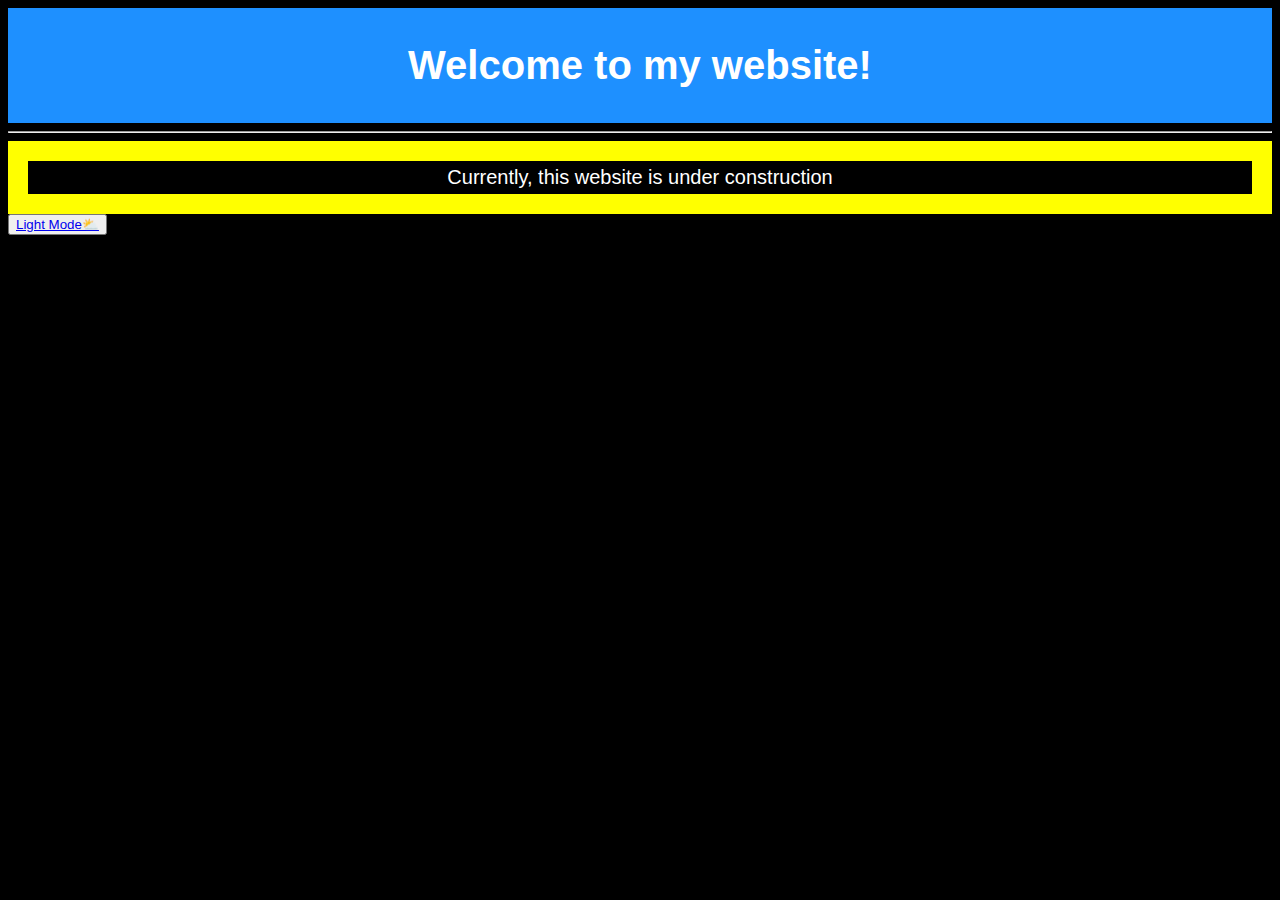
==== index.html @ c73e649e "Update index.html" ====
<!DOCTYPE html>
<html>
  <head>
    <link rel="icon" type="image/x-icon" href="https://github.com/Autofirejm/autofirejm.github.io/blob/main/favicon.png?raw=true">
    <link rel="stylesheet" href="style.css">
    <title>Autofirejm | Home</title>
  <body style="background-color:black">
    <div style="background-color:DodgerBlue; color:white; align-content:center;  text-align:center; font:message-box; padding:15px 10px 15px 10px; font-size:40px; border-style:solid; border-width:20px; border-color:DodgerBlue"><b>Welcome to my website!</b></H1>
  </div>
  <hr class="-half" style="background-color:white">
  <div style="background-color:black; color:white; align-content:center;  text-align:center; font:message-box; padding:5px 1px 5px 1px; font-size:20px; border-style:solid; border-width:20px; border-color:yellow">
    Currently, this website is under construction
  </div>
  <button title="Enables Light Mode"><a href="autofirejm.github.io/light">Light Mode⛅</a></button>
</body>
</html>
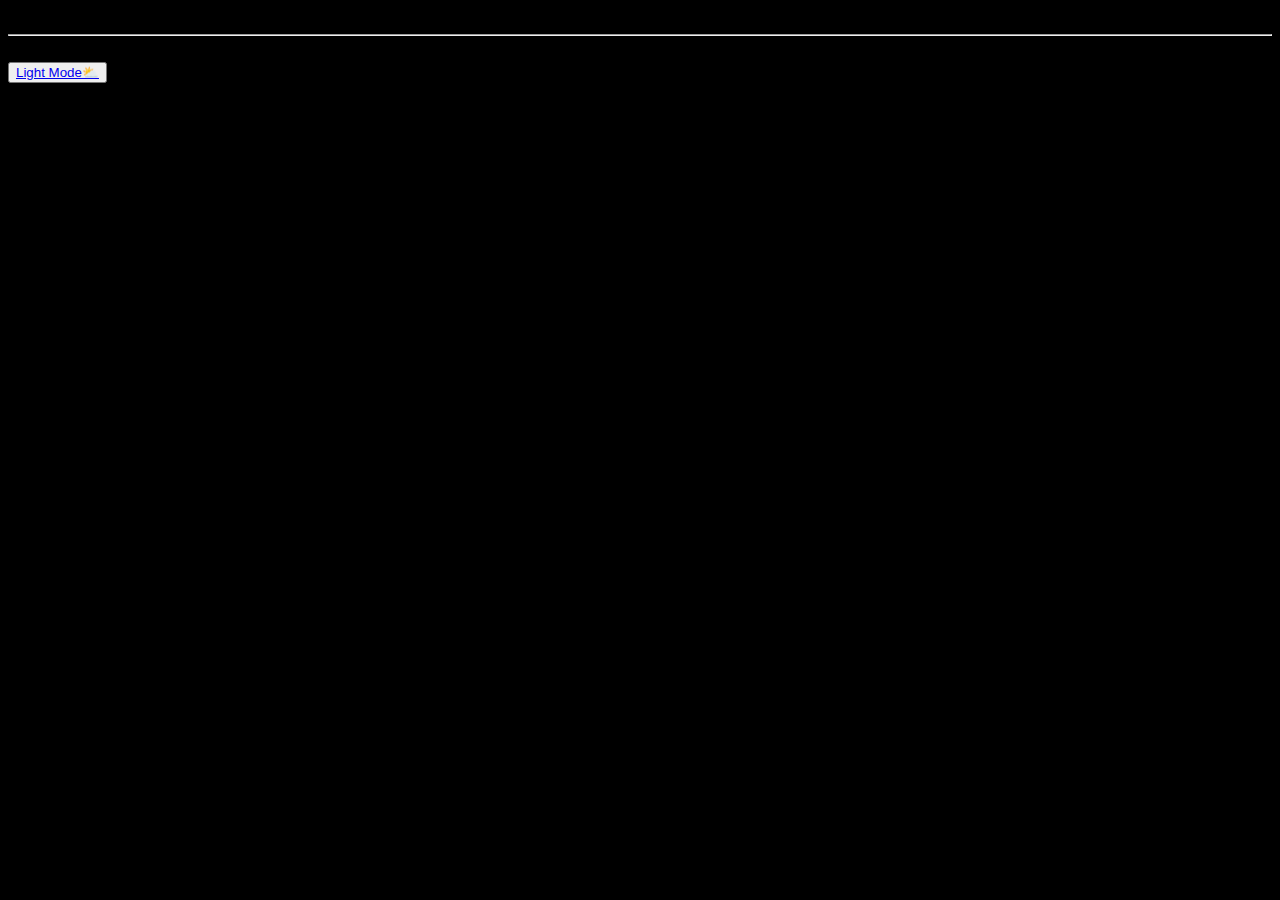
==== commit 8169e8a7: "Update index.html" ====
--- a/index.html
+++ b/index.html
@@ -5,10 +5,9 @@
     <link rel="stylesheet" href="style.css">
     <title>Autofirejm | Home</title>
   <body style="background-color:black">
-    <div style="background-color:DodgerBlue; color:white; align-content:center;  text-align:center; font:message-box; padding:15px 10px 15px 10px; font-size:40px; border-style:solid; border-width:20px; border-color:DodgerBlue"><b>Welcome to my website!</b></H1>
-  </div>
-  <hr class="-half" style="background-color:white">
-  <div style="background-color:black; color:white; align-content:center;  text-align:center; font:message-box; padding:5px 1px 5px 1px; font-size:20px; border-style:solid; border-width:20px; border-color:yellow">
+    <div id="header"><b>Welcome to my website!</b></H1> </div>
+  <hr class="-half">
+  <div class="construction">
     Currently, this website is under construction
   </div>
   <button title="Enables Light Mode"><a href="autofirejm.github.io/light">Light Mode⛅</a></button>
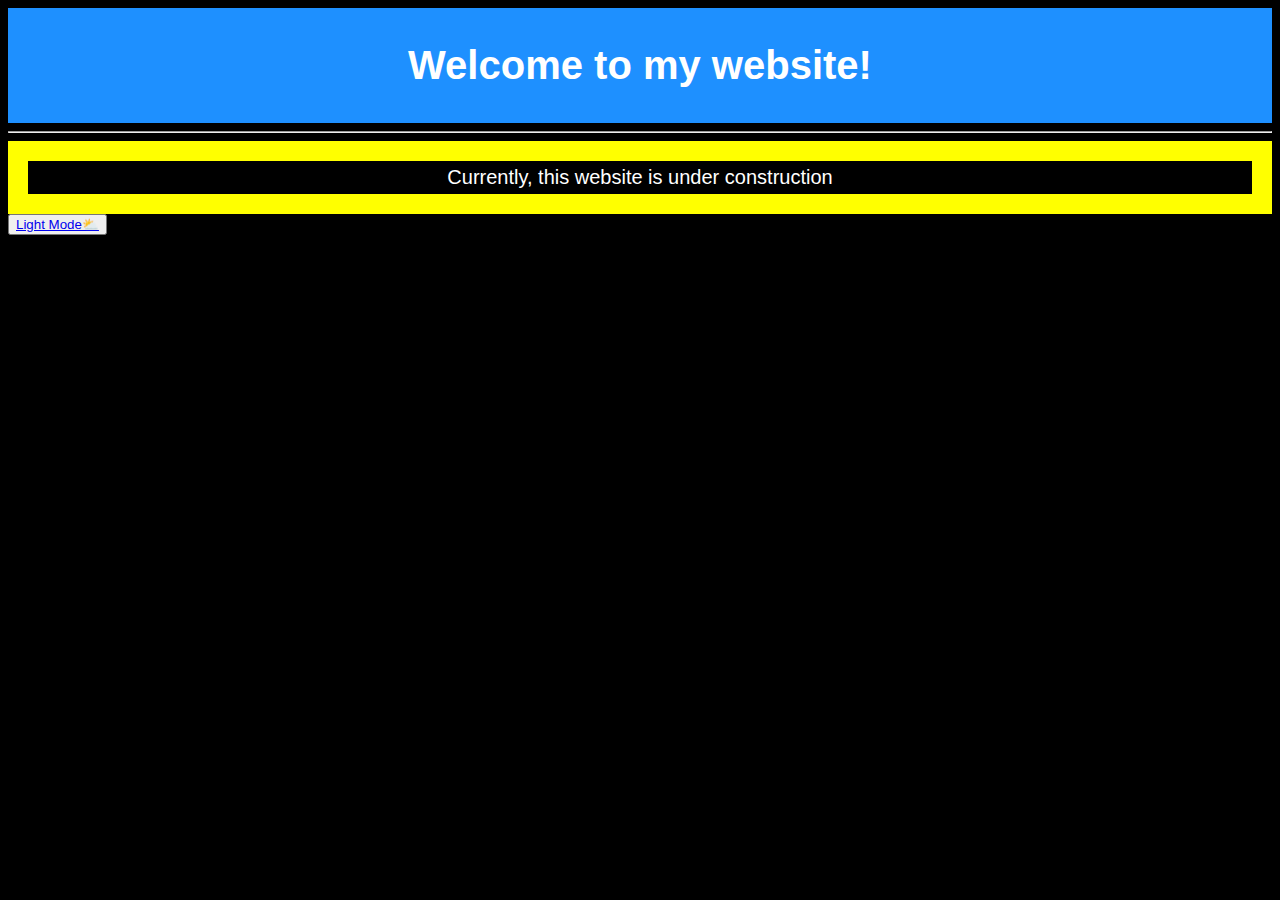
==== commit 7d979217: "Update index.html" ====
--- a/index.html
+++ b/index.html
@@ -10,6 +10,6 @@
   <div class="construction">
     Currently, this website is under construction
   </div>
-  <button title="Enables Light Mode"><a href="autofirejm.github.io/light">Light Mode⛅</a></button>
+  <button title="Enables Light Mode"><a href="Https://autofirejm.github.io/light">Light Mode⛅</a></button>
 </body>
 </html>
--- a/style.css
+++ b/style.css
@@ -0,0 +1,29 @@
+#header {
+  background-color: DodgerBlue;
+  color: white;
+  align-content: center;
+  text-align: center;
+  font: message-box;
+  padding: 15px 10px 15px 10px;
+  font-size: 40px; 
+  border-style: solid; 
+  border-width: 20px; 
+  border-color: DodgerBlue;
+}
+
+.-half {
+  background-color: white;
+}
+
+.construction {
+  background-color:black;
+  color:white; 
+  align-content:center;  
+  text-align:center; 
+  font:message-box; 
+  padding:5px 1px 5px 1px; 
+  font-size:20px; 
+  border-style:solid; 
+  border-width:20px; 
+  border-color:yellow
+}
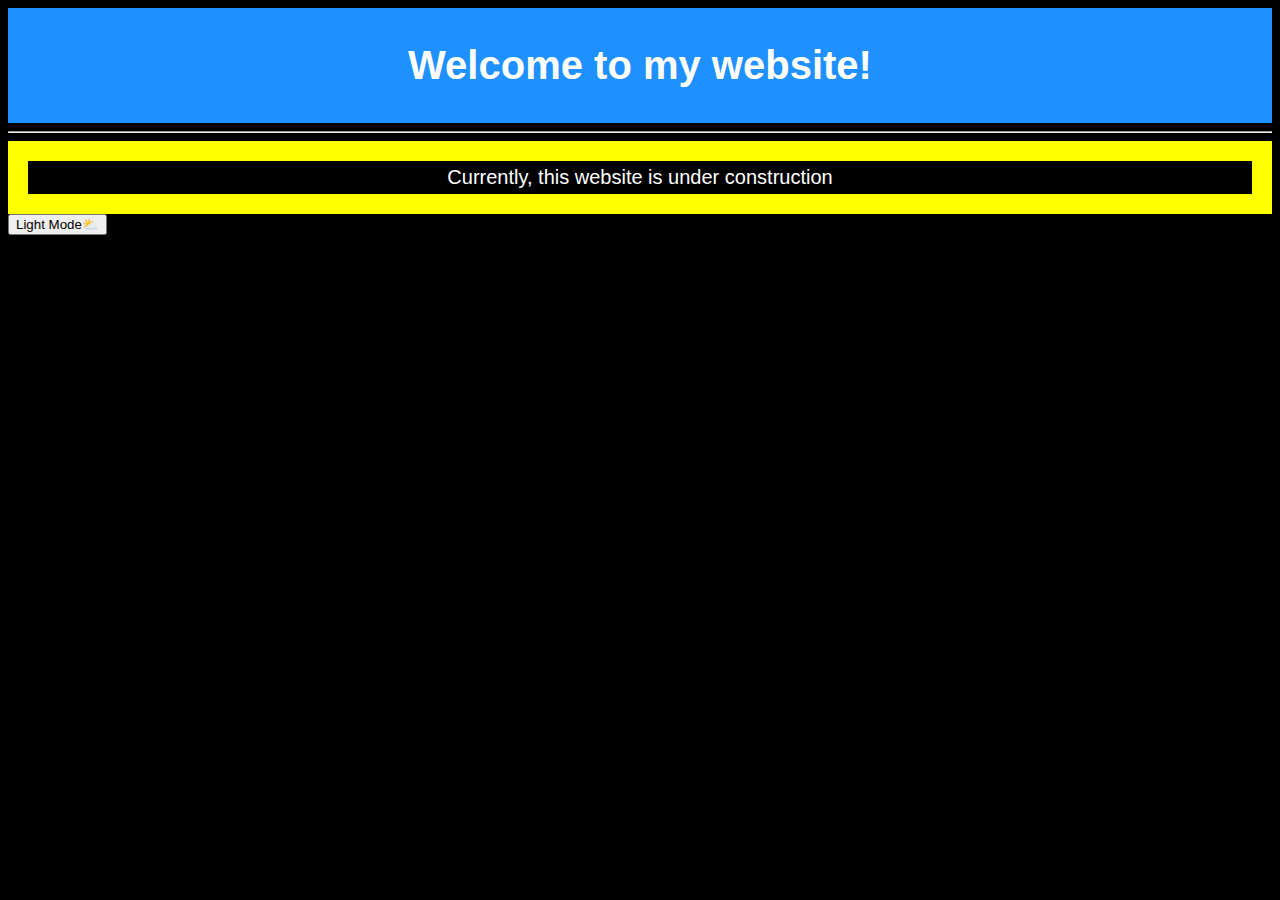
==== commit 2c722337: "Make the button a link." ====
--- a/index.html
+++ b/index.html
@@ -10,6 +10,8 @@
   <div class="construction">
     Currently, this website is under construction
   </div>
-  <button title="Enables Light Mode"><a href="Https://autofirejm.github.io/light">Light Mode⛅</a></button>
+  <a href="Https://autofirejm.github.io/light">
+    <button title="Enables Light Mode">Light Mode⛅</button>
+  </a>  
 </body>
 </html>
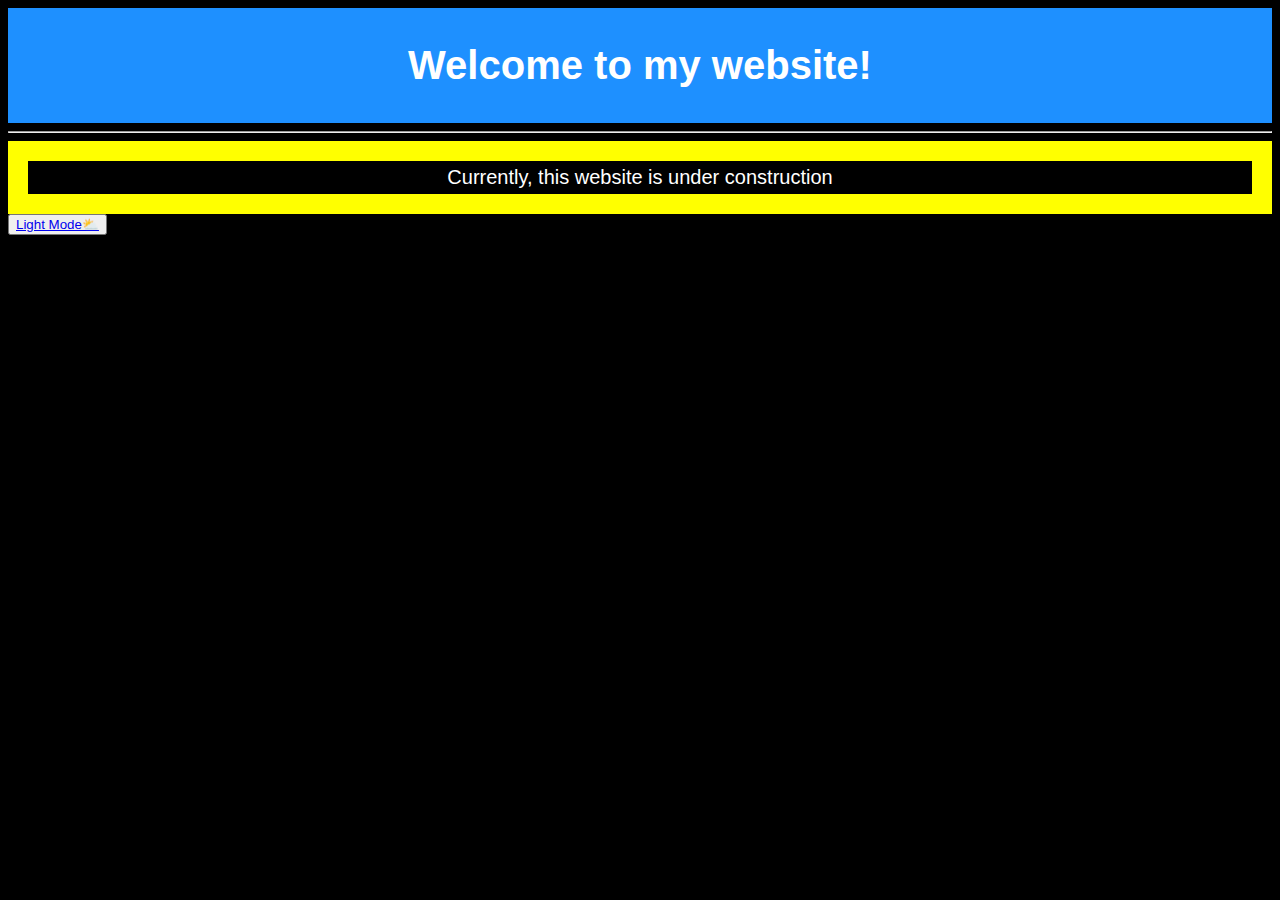
==== commit 1060244c: "added noscript Feature" ====
--- a/index.html
+++ b/index.html
@@ -10,8 +10,7 @@
   <div class="construction">
     Currently, this website is under construction
   </div>
-  <a href="Https://autofirejm.github.io/light">
-    <button title="Enables Light Mode">Light Mode⛅</button>
-  </a>  
+    <noscript> <p>Oh No! it seems that Javascript is disabled (please note: this link only works for chrome) <a href="chrome://settings/content/javascript?">Fix Here</a></p></noscript>
+  <button title="Enables Light Mode"><a href="Https://autofirejm.github.io/light">Light Mode⛅</a></button>
 </body>
 </html>
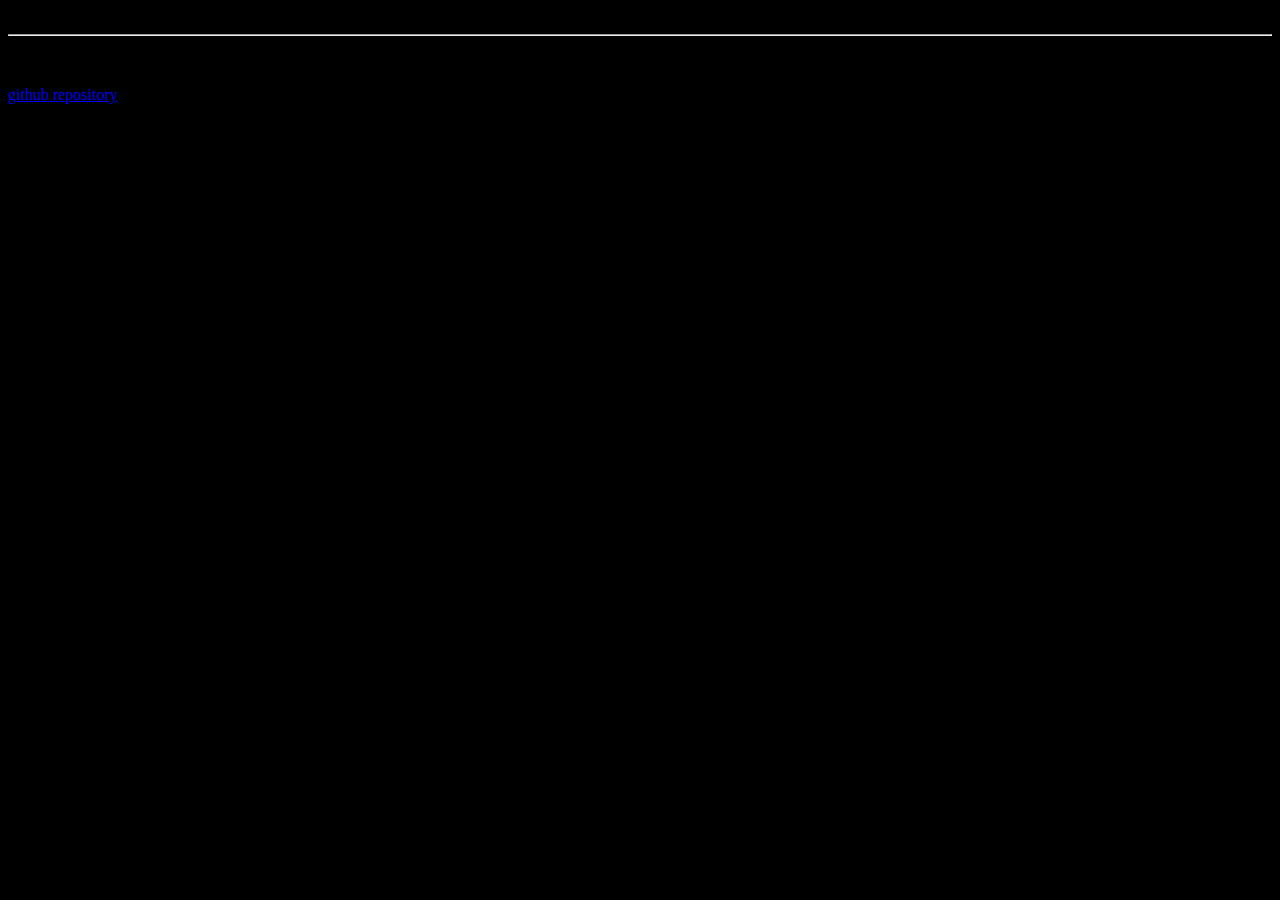
==== commit e023ca23: "Major Changes!" ====
--- a/index.html
+++ b/index.html
@@ -5,12 +5,9 @@
     <link rel="stylesheet" href="style.css">
     <title>Autofirejm | Home</title>
   <body style="background-color:black">
-    <div id="header"><b>Welcome to my website!</b></H1> </div>
-  <hr class="-half">
-  <div class="construction">
-    Currently, this website is under construction
-  </div>
-    <noscript> <p>Oh No! it seems that Javascript is disabled (please note: this link only works for chrome) <a href="chrome://settings/content/javascript?">Fix Here</a></p></noscript>
-  <button title="Enables Light Mode"><a href="Https://autofirejm.github.io/light">Light Mode⛅</a></button>
+    <div id="TopbarNomove"><b>Welcome to my website!</b></H1> </div>
+  <hr>
+    <p class="Main-Begin">Welcome to the website of autofirejm! here you will find thing such as my scratch projects, or even world downloads! lets get started!</p>
+    <a class="GitLink" href="https://github.com/Autofirejm/autofirejm.github.io"> github repository</a>
 </body>
 </html>
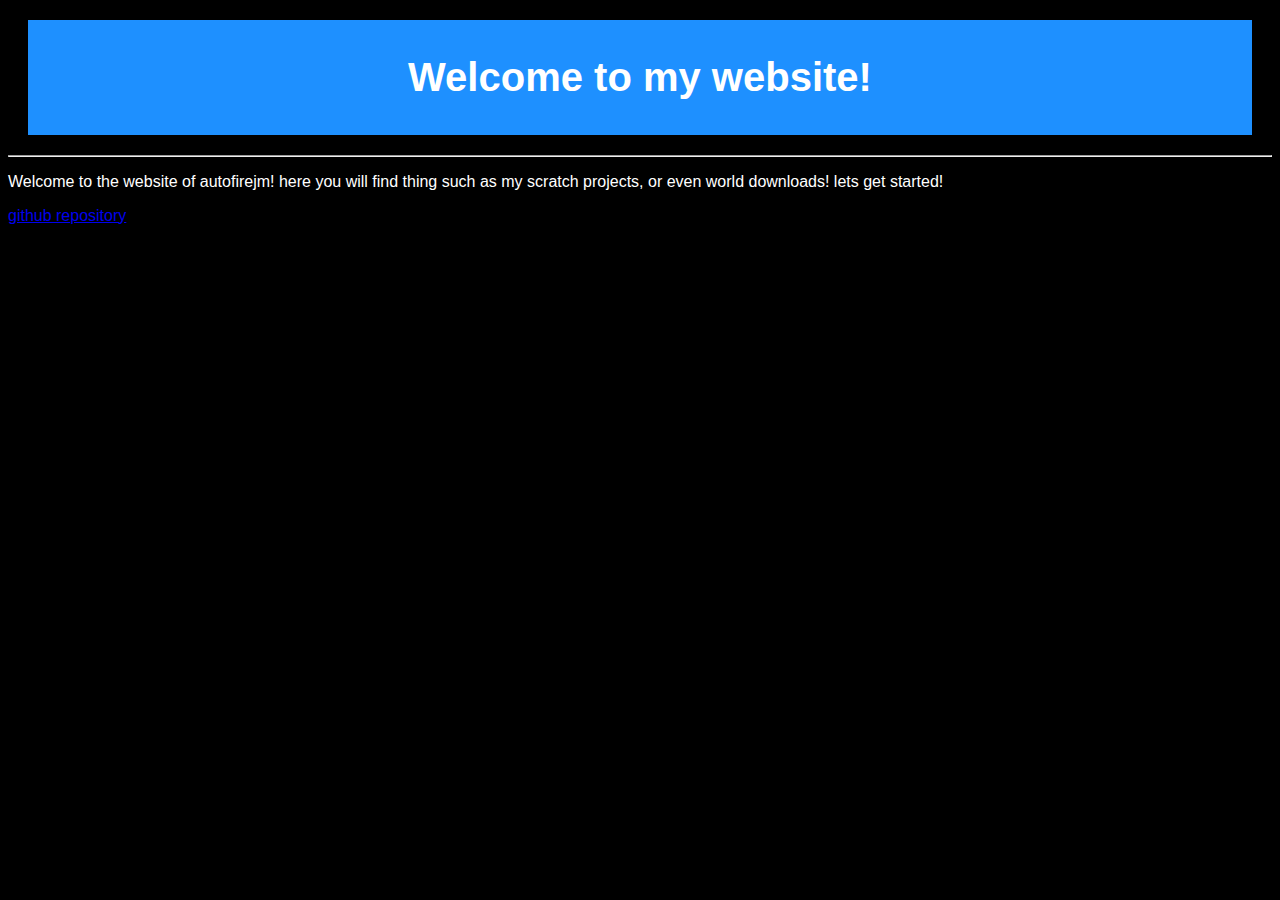
==== commit 3c53b7de: "Update index.html" ====
--- a/index.html
+++ b/index.html
@@ -1,7 +1,7 @@
 <!DOCTYPE html>
 <html>
   <head>
-    <link rel="icon" type="image/x-icon" href="https://github.com/Autofirejm/autofirejm.github.io/blob/main/favicon.png?raw=true">
+    <link rel="icon" type="image/x-icon" href="https://github.com/Autofirejm/autofirejm.github.io/blob/0956a7d3a8ec3737789c067efc9caed7f85dace2/favicon.png">
     <link rel="stylesheet" href="style.css">
     <title>Autofirejm | Home</title>
   <body style="background-color:black">
--- a/style.css
+++ b/style.css
@@ -1,4 +1,9 @@
-#header {
+body {
+  color: white;
+  font-family: sans-serif;
+}
+
+#TopbarNomove {
   background-color: DodgerBlue;
   color: white;
   align-content: center;
@@ -9,10 +14,7 @@
   border-style: solid; 
   border-width: 20px; 
   border-color: DodgerBlue;
-}
-
-.-half {
-  background-color: white;
+  margin: 20px
 }
 
 .construction {
